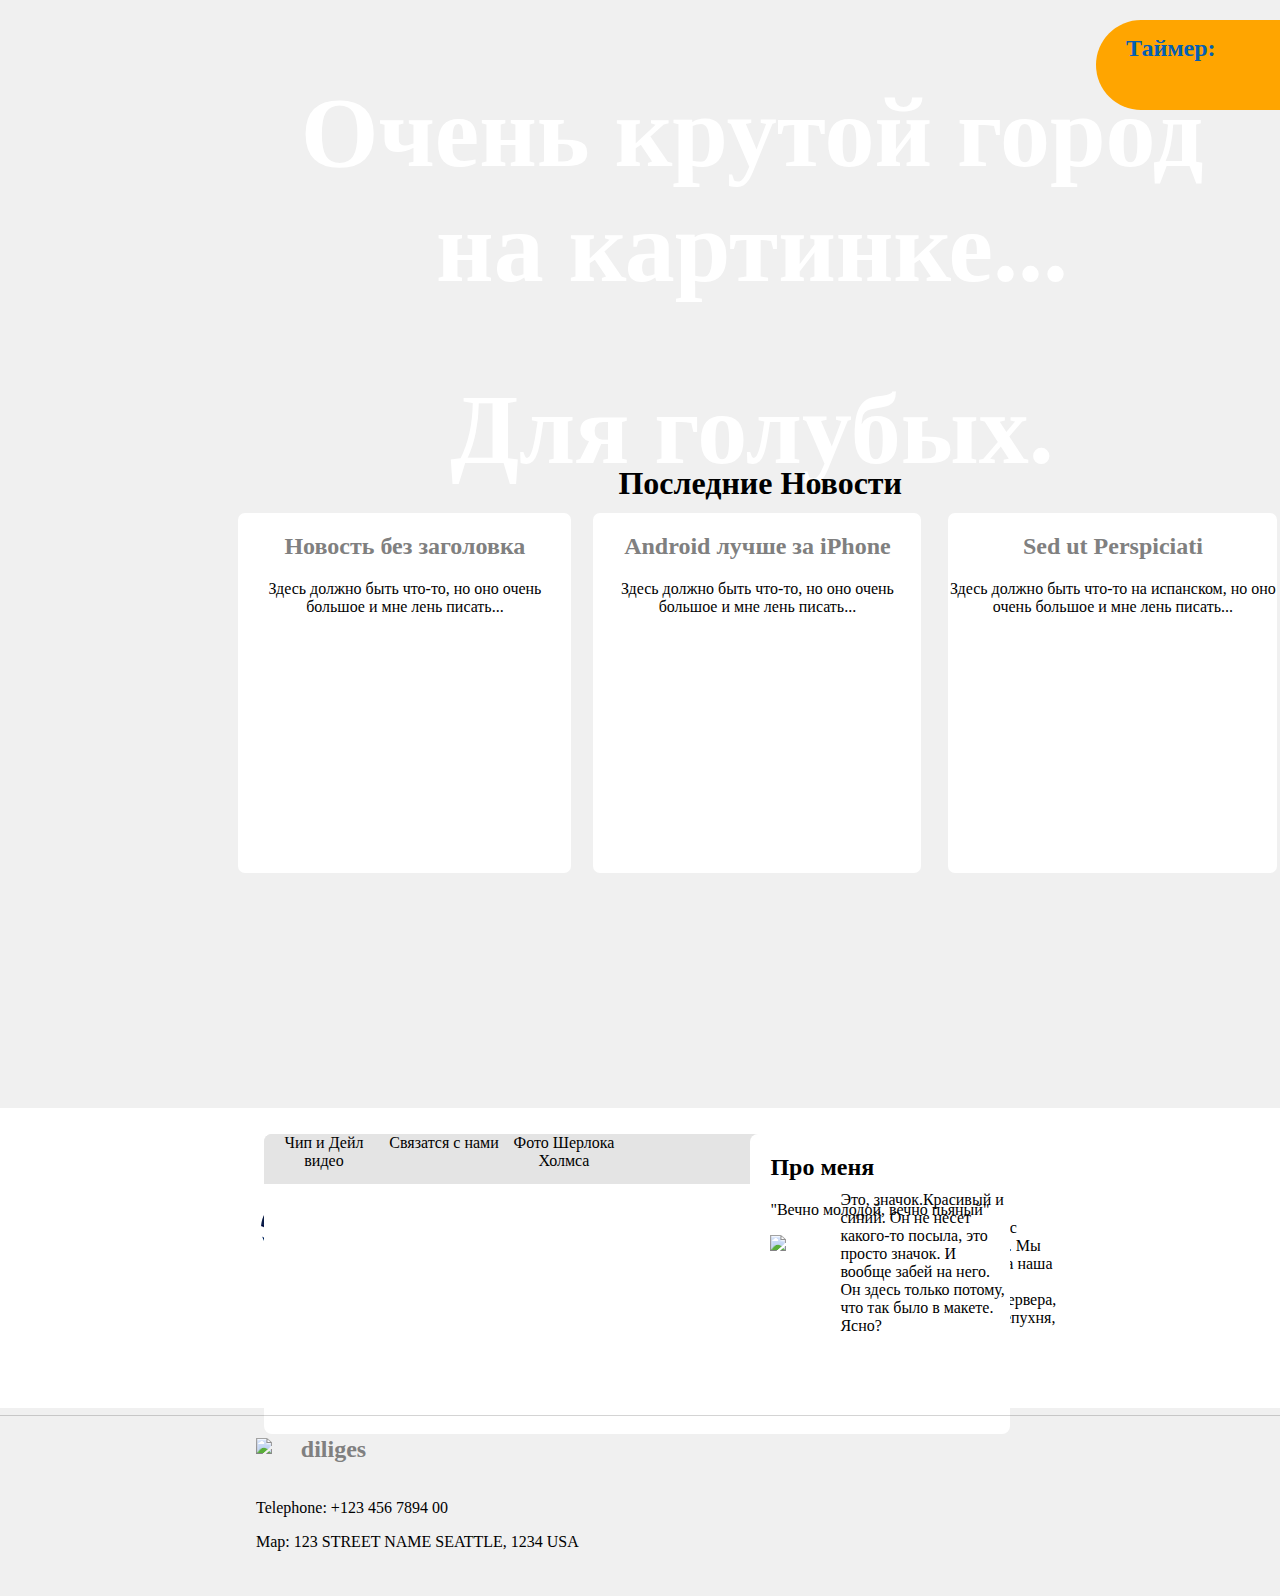
==== Flat/Flat.html @ 956e0508 "first commit" ====
﻿<!doctype>
<html>
<head>
<meta charset="UTF-8">
<script src="java1.js"></script>
<script type="text/javascript" src="http://ajax.googleapis.com/ajax/libs/jquery/2.0.3/jquery.min.js"></script>
  <link href="style.css" rel="stylesheet">
</head>
<body>
<div id="header">
<h1 style="font-size: 100px;">Очень крутой город на картинке...</h1>
<h1 style="font-size: 100px;">Для голубых.</h1>
</div>
<div class="block_hren">
<h1 class="news">Последние Новости</h1>
<div id="block_hren_1">
<img src="block_1.jpg" alt="">
<a href=""><h2>Новость без заголовка</h2></a>
<p>Здесь должно быть что-то, но оно очень большое и мне лень писать...</p>
</div>
<div class="block_hren_2">
<img src="block_2.jpg" alt="">
<a href=""><h2>Android лучше за iPhone</h2></a>
<p>Здесь должно быть что-то, но оно очень большое и мне лень писать...</p>
</div>
<div class="block_hren_3">
<img src="block_3.jpg" alt="">
<a href=""><h2>Sed ut Perspiciati</h2></a>
<p>Здесь должно быть что-то на испанском, но оно очень большое и мне лень писать...</p>
</div>
<a href=""><div id="view_all"></div></a>
</div>
<div class="KP">
<h1>Самые крутые платформи для покупки игр</h1>
<div class="Steam">
<img style="margin-top: 10px;margin-left: 5px;" src="Steam.png">
<h3 style="margin-left: 70px; margin-top: -60px;">Steam</h3>
<p style="margin-left: 70px; margin-top: -20px;">Стим поистене самый лучший магазин в мире. Хочешь играть с друзьями? Пожалуйста! Хочешь скидок? Завались! Хочешь норм сервера? Не это не к нам</p>
</div>
<div class="GOG">
<img style="margin-left: -25px;margin-top: 10px" src="gog.png">
<h3 style="margin-left: 40px;margin-top: -60px;">GOG</h3>
<p style="margin-left: 40px;margin-top: -20px;">Сервис цифровой дистрибуции компьютерных игр и фильмов без DRM.GOG Ltd является дочерней компанией CD Projekt, которая находится в Варшаве, Польша. GOG - Good Old Games(Старые Добрые Игры).</p>
</div>
<div class="Origin">
<img style="margin-left: -35px;margin-top: 10px" src="Origin.png">
<h3 style="margin-left: 30px;margin-top: -60px;">Origin</h3>
<p style="margin-left: 30px;margin-top: -20px;">Мы старые добрые евреи. У нас дорого, но только годные игры. Мы просто издатель, но Батла... она наша прекратить споры. Не кому не отдадим. А так то у нас норм сервера, Origin Acess и другая крутая чепухня, го к нам!</p>
</div>
</div>
<div id="Mmenu">
  <div class="PE">
     <div id="PE1" onmouseover="PE1_over()" onmouseout="PE1_out()" onclick="PE1_click()">Чип и Дейл видео</div>
     <div id="PE2" onmouseover="PE2_over()" onmouseout="PE2_out()" onclick="PE2_click()">Связатся с нами</div>
     <div id="PE3" onmouseover="PE3_over()" onmouseout="PE3_out()" onclick="PE3_click()">Фото Шерлока Холмса</div>
     <div id="PE4"></div>
  </div>
</div>
<div class="ab_me">
  <h2 class="ab_metext">Про меня</h2>
  <p class="ab_metext">"Вечно молодой, вечно пьяный"</p>
  <img class="ab_metext" src="ing.png">
  <p style="margin-left: 90px;margin-top: -60px;">Это, значок.Красивый и синий. Он не несет какого-то посыла, это просто значок. И вообще забей на него. Он здесь только потому, что так было в макете. Ясно?</p>
</div>
<div class="time">
<h2 id="time_h2">Таймер:</h2>
</div>
<footer>
<h2 class="fo_text">diliges</h2>
<img class="fo_text" src="znak.png">
<p class="fo_text">Telephone: +123 456 7894 00</p>
<p class="fo_text">Map: 123 STREET NAME SEATTLE, 1234 USA</p>
</footer>
</body>
</html>
---- Flat/style.css ----
﻿#header{
	position: absolute;
	margin-left: 20%;
	background: url(back_for_the_header.png);
	height: 495;
	width: 976;
	border-radius: 7px;
	text-align: center;
	color: white;
}
.time{
width: 240px;
height: 90px;
background: orange;
margin-left: 85%;
border-radius: 200px;
position: absolute;
margin-top: 12px;
}
#time_h2{
    margin-left: 30px;
	margin-top: 15px;
    color:#045FB4;
}
body{
         background: #f0f0f0;
         background-size: 3000%;
		 background-attachment: fixed;
}
a{
	color: gray;
	text-decoration: none;
}
p{
	font-family: Comic Sans MS;
}
/* Последние Новости из блога */
.news{
	position: absolute;
	margin-left: 38%;
	text-align: center;
}
.block_hren{
	width: 1000;
	height:	490;
	position: absolute;
	margin-left: 18%;
	margin-top: 34%;
	text-align: center;
}
#block_hren_1{
	position: absolute;
	width: 333;
	height:	360;
	background: white;
	position: absolute;
	margin: 0 auto;
	border-radius: 7px;
	margin-top: 7%;
	color: black;
	text-align: center;
}
.block_hren_2{
	position: absolute;
	width: 328px;
	height:	360px;
	background: white;
	position: absolute;
	margin-left: 35.5%;
	margin-top: 7%;
	border-radius: 7px;
	text-align: center;
}
.block_hren_3{
	position: absolute;
	width: 329px;
	height:	360px;
	background: white;
	position: absolute;
	margin-left: 71%;
	border-radius: 7px;
	margin-top: 7%;
	text-align: center;
}
#view_all{
	height: 36px;
	width: 133px;
	background: url(View.png);
	margin: auto;
	margin-top: 450px;	
}
/* Крутые платформи */
.KP{
	background: White;
	width: 100%;
	height: 300px;
	margin-left: -8px;
	position: absolute;
	margin-top: 1100px;
	text-align: center;

}
.Steam{
	width: 300px;
	height: 210px;
/* 	background-color: black; */
	margin-left: 20%;
	position: absolute;
	border-right: 1px solid gray;
	font-family: Comic Sans MS;
	text-align: left;
}
.GOG{
    width: 300px;
	height: 210px;
	/* background-color: black; */
	margin-left: 40%;
	position: absolute;
	border-right: 1px solid gray;
	font-family: Comic Sans MS;
	text-align: left;
}
.Origin{
    width: 300px;
	height: 210px;
/* 	background-color: black; */
	margin-left: 60%;
	position: absolute;
    font-family: Comic Sans MS;
	text-align: left;
}
/* MiniMenu */
#Mmenu{
	width: 550px;
	height: 300px;
	background: white;
	position: absolute;
	margin-left: 20%;
	margin-top: 88%;
	border-radius: 8px;
}
.PE{
	width:550px;
	height: 50px;
	border-radius: 8px 8px 0px 0px;
	background: #e4e4e4;
	font-family: Comic Sans MS;
}
#PE1{
	width: 120px;
	height: 50px;
	background: #e4e4e4;
	border-radius: 8px 0px 0px 0px;
	text-align: center;
	cursor: pointer;
}
#PE2{
	width: 120px;
	height: 50px;
	background: #e4e4e4;
	border-radius: 0px 0px 0px 0px;
	margin-left:120px;
	margin-top: -50px;	
	text-align: center;
	cursor: pointer;
}
#PE3{
	width: 120px;
	height: 50px;
	background: #e4e4e4;
	border-radius: 0px 0px 0px 0px;
	margin-left:240px;
	margin-top: -50px;
	text-align: center;
	cursor: pointer;
}
#PE4{
	width: 120px;
	height: 50px;
	background: #e4e4e4;
	border-radius: 0px 8px 0px 0px;
	margin-left:360px;
	margin-top: -50px;
	text-align: center;
	cursor: pointer;
}
.ab_me{
	height: 300px;
	width: 260px;
	background: white;
	border-radius: 8px;
	position: absolute;
	margin-top: 88%;
	margin-left: 58%;
	text-align: left;
}
.ab_metext{
	font-family: Tahoma;
	margin-left: 20px;
}
p.ab_metext{
	font-family: Tahoma;
	margin-left: 20px;
}
/* Подвал */
footer{
	width: 100%;
	height: 20%;
	margin-left: -8px;
	margin-top: 110%;
	background: url(bg_for_footer.png);
	position: absolute;
	box-shadow: 1px 1px 1px 1px rgb( 0, 0, 0 );
}
.fo_text{
	margin-left: 20%;
	font-family:  Comic Sans MS;
}
img.fo_text{
	margin-top: -3.5%;
}
h2.fo_text{
	margin-left: 23.5%;
	color: gray;
}
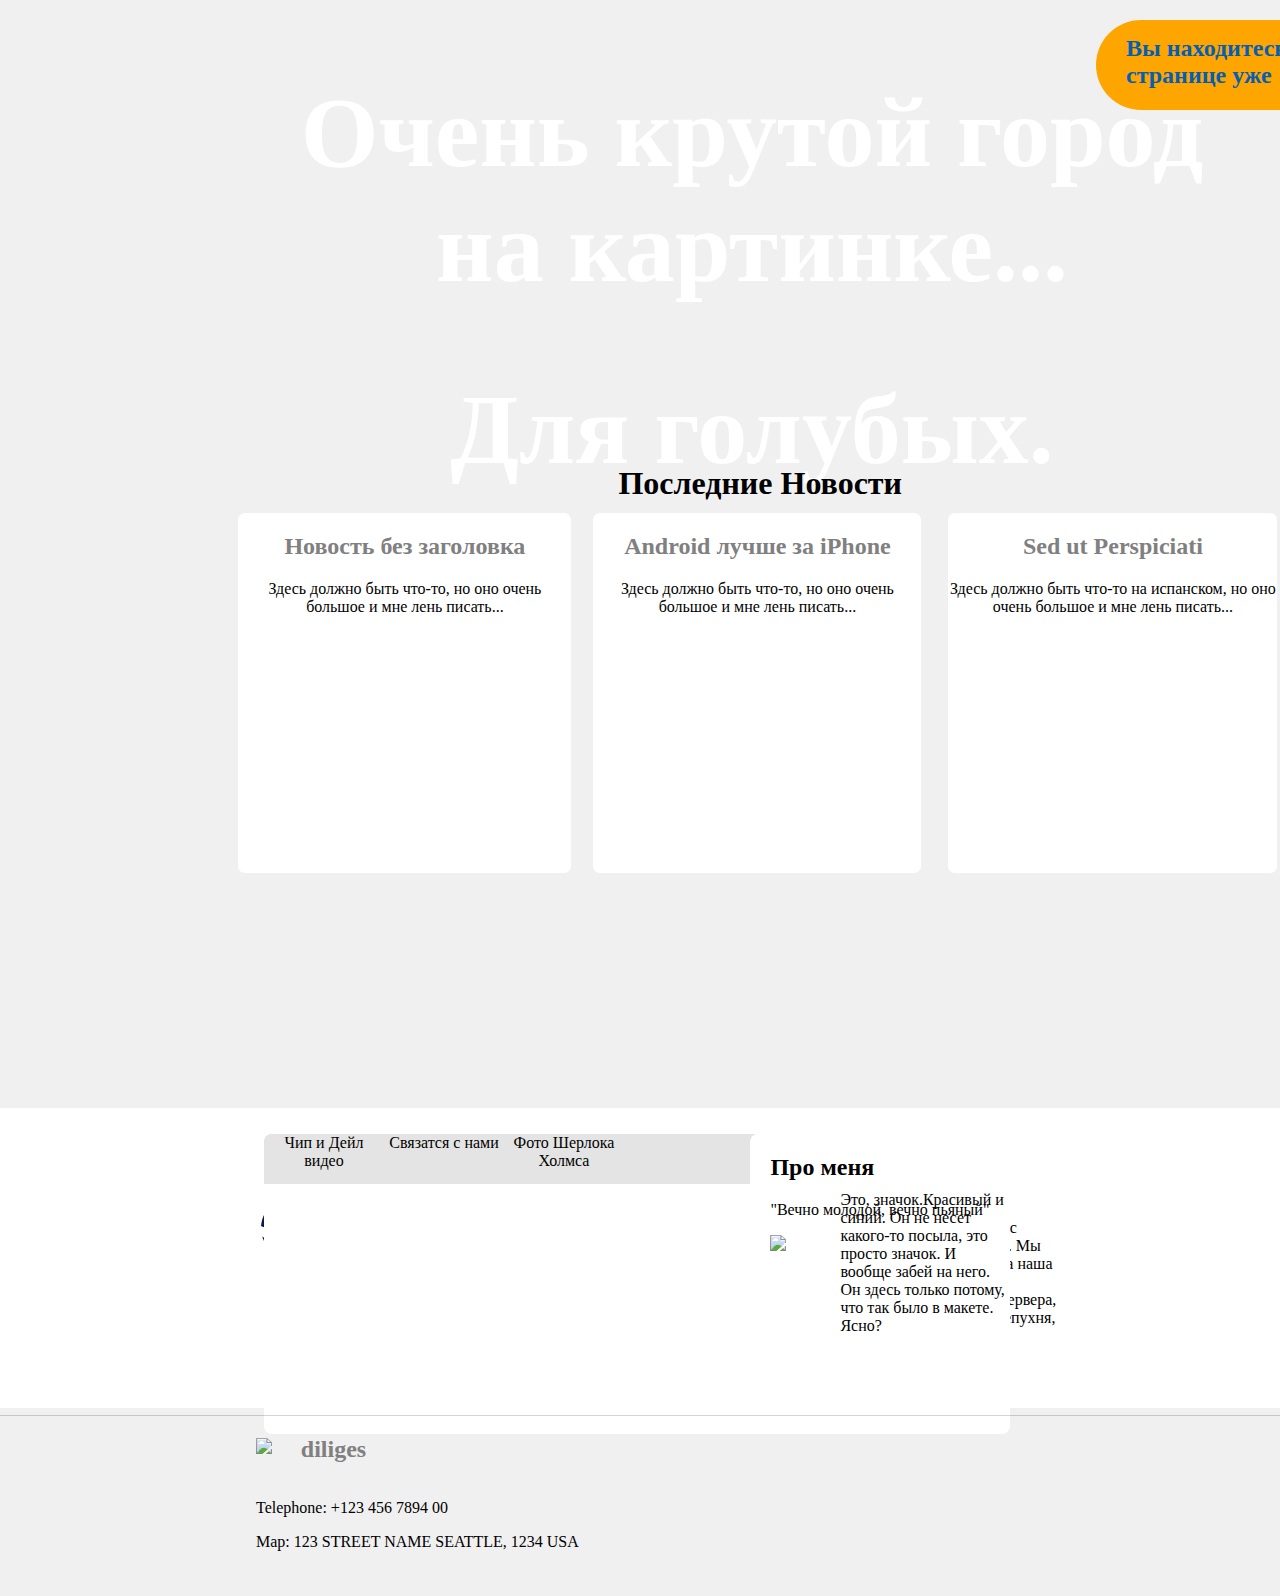
==== commit d7246b59: "Grand Master Oogway" ====
--- a/Flat/Flat.html
+++ b/Flat/Flat.html
@@ -2,74 +2,74 @@
 <html>
 <head>
 <meta charset="UTF-8">
-<script src="java1.js"></script>
-<script type="text/javascript" src="http://ajax.googleapis.com/ajax/libs/jquery/2.0.3/jquery.min.js"></script>
-  <link href="style.css" rel="stylesheet">
+  <script src="JS/java1.js"></script>
+  <script type="text/javascript" src="http://ajax.googleapis.com/ajax/libs/jquery/2.0.3/jquery.min.js"></script>
+  <link href="CSS/style.css" rel="stylesheet">
 </head>
 <body>
-<div id="header">
-<h1 style="font-size: 100px;">Очень крутой город на картинке...</h1>
-<h1 style="font-size: 100px;">Для голубых.</h1>
+<div style="background: url(image/back.png);" id="header">
+   <h1 style="font-size: 100px;">Очень крутой город на картинке...</h1>
+   <h1 style="font-size: 100px;">Для голубых.</h1>
 </div>
 <div class="block_hren">
-<h1 class="news">Последние Новости</h1>
-<div id="block_hren_1">
-<img src="block_1.jpg" alt="">
-<a href=""><h2>Новость без заголовка</h2></a>
-<p>Здесь должно быть что-то, но оно очень большое и мне лень писать...</p>
-</div>
-<div class="block_hren_2">
-<img src="block_2.jpg" alt="">
-<a href=""><h2>Android лучше за iPhone</h2></a>
-<p>Здесь должно быть что-то, но оно очень большое и мне лень писать...</p>
-</div>
-<div class="block_hren_3">
-<img src="block_3.jpg" alt="">
-<a href=""><h2>Sed ut Perspiciati</h2></a>
-<p>Здесь должно быть что-то на испанском, но оно очень большое и мне лень писать...</p>
-</div>
+  <h1 class="news">Последние Новости</h1>
+  <div id="block_hren_1">
+      <img src="image/block_1.jpg" alt="">
+      <a href=""><h2>Новость без заголовка</h2></a>
+      <p>Здесь должно быть что-то, но оно очень большое и мне лень писать...</p>
+  </div>
+  <div class="block_hren_2">
+      <img src="image/block_2.jpg" alt="">
+      <a href=""><h2>Android лучше за iPhone</h2></a>
+      <p>Здесь должно быть что-то, но оно очень большое и мне лень писать...</p>
+   </div>
+   <div class="block_hren_3">
+      <img src="image/block_3.jpg" alt="">
+      <a href=""><h2>Sed ut Perspiciati</h2></a>
+      <p>Здесь должно быть что-то на испанском, но оно очень большое и мне лень писать...</p>
+   </div>
 <a href=""><div id="view_all"></div></a>
 </div>
 <div class="KP">
-<h1>Самые крутые платформи для покупки игр</h1>
-<div class="Steam">
-<img style="margin-top: 10px;margin-left: 5px;" src="Steam.png">
-<h3 style="margin-left: 70px; margin-top: -60px;">Steam</h3>
-<p style="margin-left: 70px; margin-top: -20px;">Стим поистене самый лучший магазин в мире. Хочешь играть с друзьями? Пожалуйста! Хочешь скидок? Завались! Хочешь норм сервера? Не это не к нам</p>
-</div>
-<div class="GOG">
-<img style="margin-left: -25px;margin-top: 10px" src="gog.png">
-<h3 style="margin-left: 40px;margin-top: -60px;">GOG</h3>
-<p style="margin-left: 40px;margin-top: -20px;">Сервис цифровой дистрибуции компьютерных игр и фильмов без DRM.GOG Ltd является дочерней компанией CD Projekt, которая находится в Варшаве, Польша. GOG - Good Old Games(Старые Добрые Игры).</p>
-</div>
-<div class="Origin">
-<img style="margin-left: -35px;margin-top: 10px" src="Origin.png">
-<h3 style="margin-left: 30px;margin-top: -60px;">Origin</h3>
-<p style="margin-left: 30px;margin-top: -20px;">Мы старые добрые евреи. У нас дорого, но только годные игры. Мы просто издатель, но Батла... она наша прекратить споры. Не кому не отдадим. А так то у нас норм сервера, Origin Acess и другая крутая чепухня, го к нам!</p>
-</div>
+  <h1>Самые крутые платформи для покупки игр</h1>
+  <div class="Steam">
+      <img style="margin-top: 10px;margin-left: 5px;" src="image/Steam.png">
+      <h3 style="margin-left: 70px; margin-top: -60px;">Steam</h3>
+      <p style="margin-left: 70px; margin-top: -20px;">Стим поистене самый лучший магазин в мире. Хочешь играть с друзьями? Пожалуйста! Хочешь скидок? Завались! Хочешь норм сервера? Не это не к нам</p>
+  </div>
+  <div class="GOG">
+      <img style="margin-left: -25px;margin-top: 10px" src="image/gog.png">
+      <h3 style="margin-left: 40px;margin-top: -60px;">GOG</h3>
+      <p style="margin-left: 40px;margin-top: -20px;">Сервис цифровой дистрибуции компьютерных игр и фильмов без DRM.GOG Ltd является дочерней компанией CD Projekt, которая находится в Варшаве, Польша. GOG - Good Old Games(Старые Добрые Игры).</p>
+  </div>
+  <div class="Origin">
+      <img style="margin-left: -35px;margin-top: 10px" src="image/Origin.png">
+      <h3 style="margin-left: 30px;margin-top: -60px;">Origin</h3>
+      <p style="margin-left: 30px;margin-top: -20px;">Мы старые добрые евреи. У нас дорого, но только годные игры. Мы просто издатель, но Батла... она наша прекратить споры. Не кому не отдадим. А так то у нас норм сервера, Origin Acess и другая крутая чепухня, го к нам!</p>
+  </div>
 </div>
 <div id="Mmenu">
   <div class="PE">
-     <div id="PE1" onmouseover="PE1_over()" onmouseout="PE1_out()" onclick="PE1_click()">Чип и Дейл видео</div>
-     <div id="PE2" onmouseover="PE2_over()" onmouseout="PE2_out()" onclick="PE2_click()">Связатся с нами</div>
-     <div id="PE3" onmouseover="PE3_over()" onmouseout="PE3_out()" onclick="PE3_click()">Фото Шерлока Холмса</div>
-     <div id="PE4"></div>
+      <div id="PE1" onmouseover="PE1_over()" onmouseout="PE1_out()" onclick="PE1_click()">Чип и Дейл видео</div>
+      <div id="PE2" onmouseover="PE2_over()" onmouseout="PE2_out()" onclick="PE2_click()">Связатся с нами</div>
+      <div id="PE3" onmouseover="PE3_over()" onmouseout="PE3_out()" onclick="PE3_click()">Фото Шерлока Холмса</div>
+      <div id="PE4"></div>
   </div>
 </div>
 <div class="ab_me">
   <h2 class="ab_metext">Про меня</h2>
   <p class="ab_metext">"Вечно молодой, вечно пьяный"</p>
-  <img class="ab_metext" src="ing.png">
+  <img class="ab_metext" src="image/ing.png">
   <p style="margin-left: 90px;margin-top: -60px;">Это, значок.Красивый и синий. Он не несет какого-то посыла, это просто значок. И вообще забей на него. Он здесь только потому, что так было в макете. Ясно?</p>
 </div>
-<div class="time">
-<h2 id="time_h2">Таймер:</h2>
+<div id="time">
+  <h2 id="time_h2">Вы находитесь на странице уже </h2>
 </div>
 <footer>
-<h2 class="fo_text">diliges</h2>
-<img class="fo_text" src="znak.png">
-<p class="fo_text">Telephone: +123 456 7894 00</p>
-<p class="fo_text">Map: 123 STREET NAME SEATTLE, 1234 USA</p>
+  <h2 class="fo_text">diliges</h2>
+  <img class="fo_text" src="image/znak.png">
+  <p class="fo_text">Telephone: +123 456 7894 00</p>
+  <p class="fo_text">Map: 123 STREET NAME SEATTLE, 1234 USA</p>
 </footer>
 </body>
 </html>--- a/Flat/CSS/style.css
+++ b/Flat/CSS/style.css
@@ -0,0 +1,224 @@
+﻿#header{
+	position: absolute;
+	margin-left: 20%;
+	height: 495;
+	width: 976;
+	border-radius: 7px;
+	text-align: center;
+	color: white;
+}
+#time{
+width: 240px;
+height: 90px;
+background: orange;
+margin-left: 85%;
+border-radius: 200px;
+position: absolute;
+margin-top: 12px;
+}
+#time_h2{
+    margin-left: 30px;
+	margin-top: 15px;
+    color:#045FB4;
+}
+body{
+         background: #f0f0f0;
+         background-size: 3000%;
+		 background-attachment: fixed;
+}
+a{
+	color: gray;
+	text-decoration: none;
+}
+p{
+	font-family: Comic Sans MS;
+}
+/* Последние Новости из блога */
+.news{
+	position: absolute;
+	margin-left: 38%;
+	text-align: center;
+}
+.block_hren{
+	width: 1000;
+	height:	490;
+	position: absolute;
+	margin-left: 18%;
+	margin-top: 34%;
+	text-align: center;
+}
+#block_hren_1{
+	position: absolute;
+	width: 333;
+	height:	360;
+	background: white;
+	position: absolute;
+	margin: 0 auto;
+	border-radius: 7px;
+	margin-top: 7%;
+	color: black;
+	text-align: center;
+}
+.block_hren_2{
+	position: absolute;
+	width: 328px;
+	height:	360px;
+	background: white;
+	position: absolute;
+	margin-left: 35.5%;
+	margin-top: 7%;
+	border-radius: 7px;
+	text-align: center;
+}
+.block_hren_3{
+	position: absolute;
+	width: 329px;
+	height:	360px;
+	background: white;
+	position: absolute;
+	margin-left: 71%;
+	border-radius: 7px;
+	margin-top: 7%;
+	text-align: center;
+}
+#view_all{
+	height: 36px;
+	width: 133px;
+	background: url(image/View.png);
+	margin: auto;
+	margin-top: 450px;	
+}
+/* Крутые платформи */
+.KP{
+	background: White;
+	width: 100%;
+	height: 300px;
+	margin-left: -8px;
+	position: absolute;
+	margin-top: 1100px;
+	text-align: center;
+
+}
+.Steam{
+	width: 300px;
+	height: 210px;
+/* 	background-color: black; */
+	margin-left: 20%;
+	position: absolute;
+	border-right: 1px solid gray;
+	font-family: Comic Sans MS;
+	text-align: left;
+}
+.GOG{
+    width: 300px;
+	height: 210px;
+	/* background-color: black; */
+	margin-left: 40%;
+	position: absolute;
+	border-right: 1px solid gray;
+	font-family: Comic Sans MS;
+	text-align: left;
+}
+.Origin{
+    width: 300px;
+	height: 210px;
+/* 	background-color: black; */
+	margin-left: 60%;
+	position: absolute;
+    font-family: Comic Sans MS;
+	text-align: left;
+}
+/* MiniMenu */
+#Mmenu{
+	width: 550px;
+	height: 300px;
+	background: white;
+	position: absolute;
+	margin-left: 20%;
+	margin-top: 88%;
+	border-radius: 8px;
+}
+.PE{
+	width:550px;
+	height: 50px;
+	border-radius: 8px 8px 0px 0px;
+	background: #e4e4e4;
+	font-family: Comic Sans MS;
+}
+#PE1{
+	width: 120px;
+	height: 50px;
+	background: #e4e4e4;
+	border-radius: 8px 0px 0px 0px;
+	text-align: center;
+	cursor: pointer;
+}
+#PE2{
+	width: 120px;
+	height: 50px;
+	background: #e4e4e4;
+	border-radius: 0px 0px 0px 0px;
+	margin-left:120px;
+	margin-top: -50px;	
+	text-align: center;
+	cursor: pointer;
+}
+#PE3{
+	width: 120px;
+	height: 50px;
+	background: #e4e4e4;
+	border-radius: 0px 0px 0px 0px;
+	margin-left:240px;
+	margin-top: -50px;
+	text-align: center;
+	cursor: pointer;
+}
+#PE4{
+	width: 120px;
+	height: 50px;
+	background: #e4e4e4;
+	border-radius: 0px 8px 0px 0px;
+	margin-left:360px;
+	margin-top: -50px;
+	text-align: center;
+	cursor: pointer;
+}
+.ab_me{
+	height: 300px;
+	width: 260px;
+	background: white;
+	border-radius: 8px;
+	position: absolute;
+	margin-top: 88%;
+	margin-left: 58%;
+	text-align: left;
+}
+.ab_metext{
+	font-family: Tahoma;
+	margin-left: 20px;
+}
+p.ab_metext{
+	font-family: Tahoma;
+	margin-left: 20px;
+}
+/* Подвал */
+footer{
+	width: 100%;
+	height: 20%;
+	margin-left: -8px;
+	margin-top: 110%;
+	background: url(image/bg_for_footer.png);
+	position: absolute;
+	box-shadow: 1px 1px 1px 1px rgb( 0, 0, 0 );
+}
+.fo_text{
+	margin-left: 20%;
+	font-family:  Comic Sans MS;
+}
+img.fo_text{
+	margin-top: -3.5%;
+}
+h2.fo_text{
+	margin-left: 23.5%;
+	color: gray;
+}